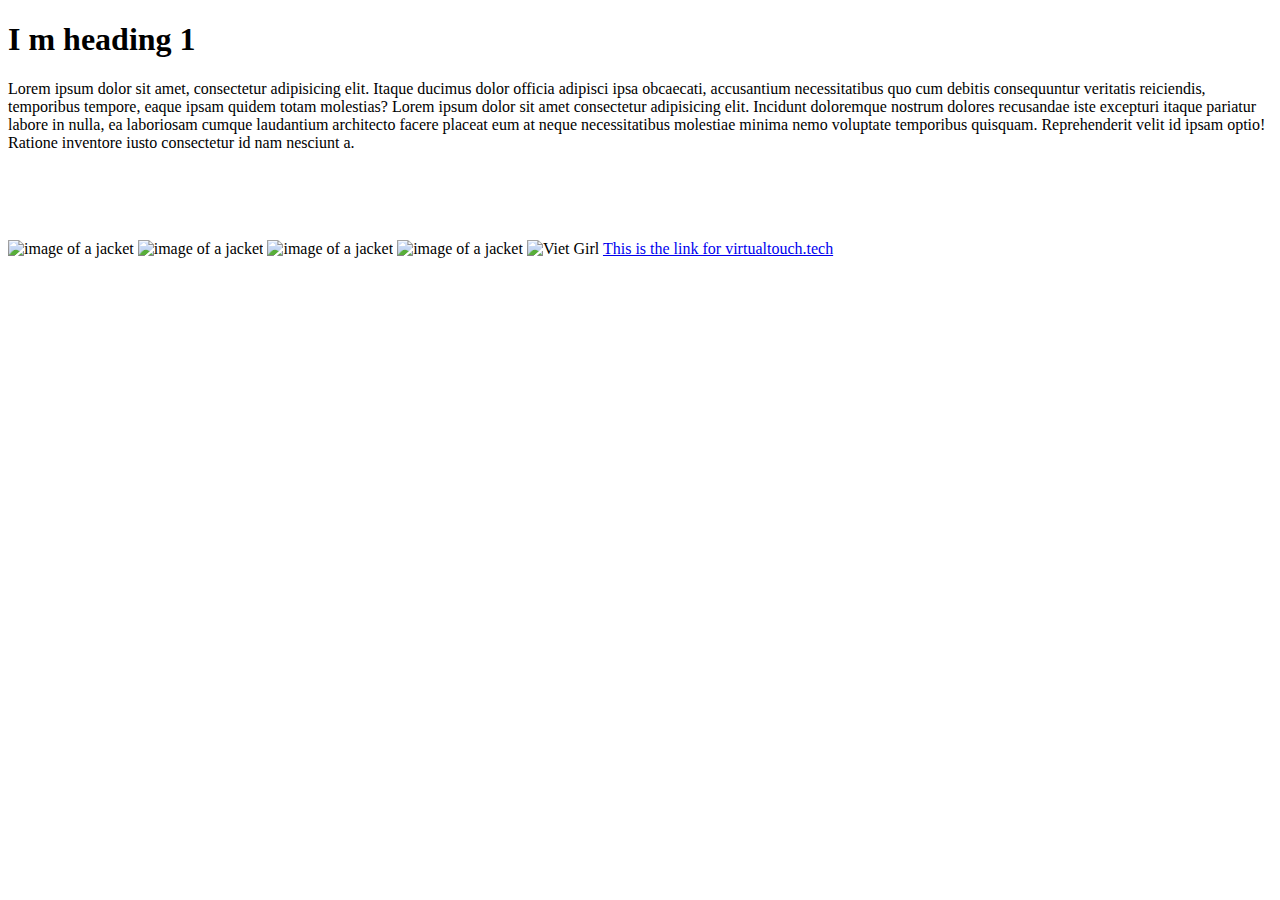
==== index.html @ 401727ae "initial commit" ====
<!DOCTYPE html>
<html lang="en">
<head>
    <meta charset="UTF-8">
    <meta name="viewport" content="width=device-width, initial-scale=1.0">
    <title>Document</title>
</head>
<body>
<h1>I m heading 1</h1>
<p>Lorem ipsum dolor sit amet, consectetur adipisicing elit. Itaque ducimus dolor officia adipisci ipsa obcaecati, accusantium necessitatibus quo cum debitis consequuntur veritatis reiciendis, temporibus tempore, eaque ipsam quidem totam molestias? Lorem ipsum dolor sit amet consectetur adipisicing elit. Incidunt doloremque nostrum dolores recusandae iste excepturi itaque pariatur labore in nulla, ea laboriosam cumque laudantium architecto facere placeat eum at neque necessitatibus molestiae minima nemo voluptate temporibus quisquam. Reprehenderit velit id ipsam optio! Ratione inventore iusto consectetur id nam nesciunt a.</p>
<br>
<br>
<br>
<br>
<!--This is the image section-->
<img src="/images/Leather Jacket thumb.png" width=367 alt="image of a jacket">
<img src="/images/outfit3 black coat thumb.png" width=367 alt="image of a jacket">
<img src="/images/outfit3 top thumb.png" width=367 alt="image of a jacket">
<img src="/images/outfit4 dress thumb.png" width=367  alt="image of a jacket">
<img src="/images/pexels-1468379.jpg" width=367  alt="Viet Girl">
<a href="about.html">This is the link for virtualtouch.tech</a>

</body> 
</html>
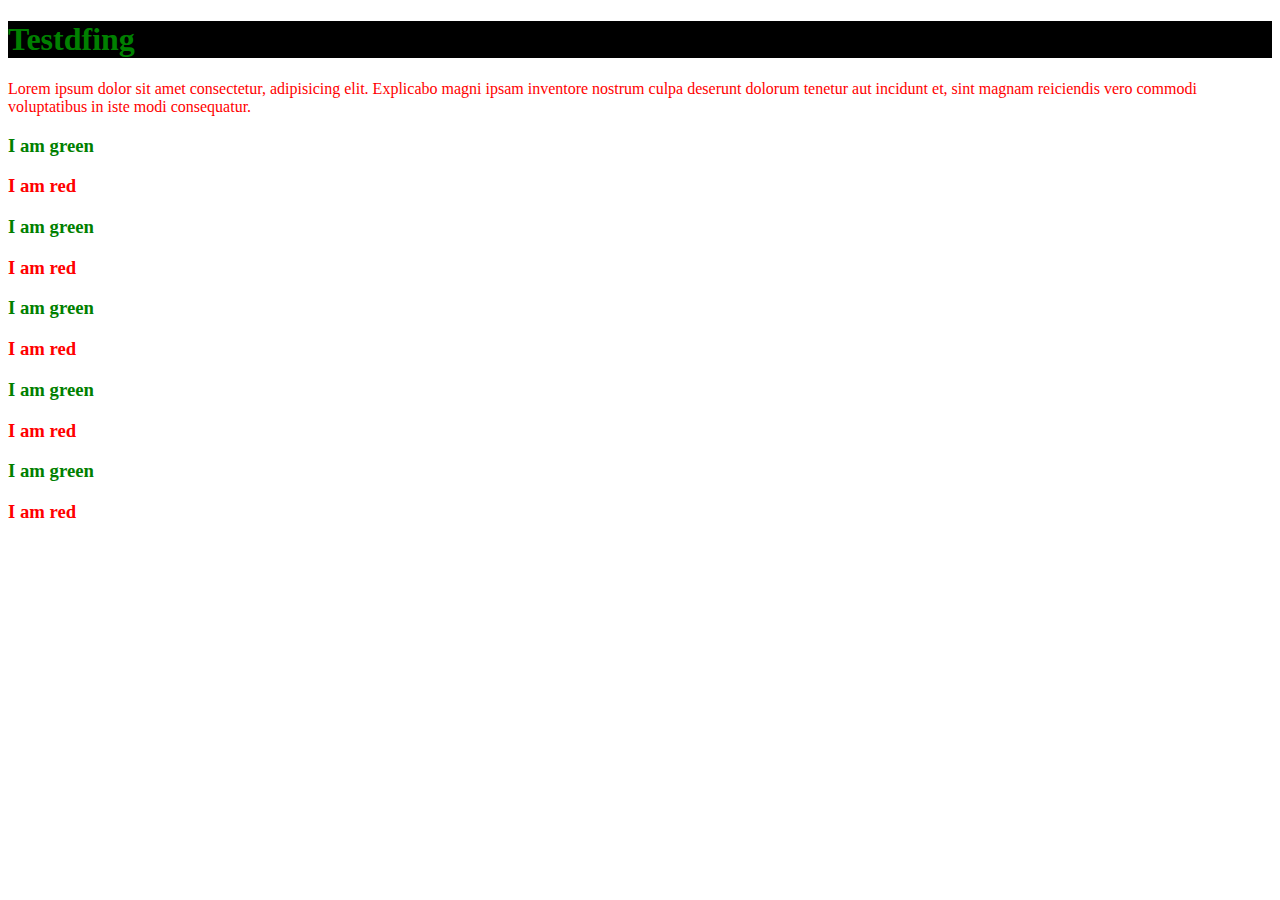
==== commit d800d97a: "initial commit" ====
--- a/index.html
+++ b/index.html
@@ -4,21 +4,21 @@
     <meta charset="UTF-8">
     <meta name="viewport" content="width=device-width, initial-scale=1.0">
     <title>Document</title>
+    <link rel="stylesheet" href="./css/styles.css">
 </head>
 <body>
-<h1>I m heading 1</h1>
-<p>Lorem ipsum dolor sit amet, consectetur adipisicing elit. Itaque ducimus dolor officia adipisci ipsa obcaecati, accusantium necessitatibus quo cum debitis consequuntur veritatis reiciendis, temporibus tempore, eaque ipsam quidem totam molestias? Lorem ipsum dolor sit amet consectetur adipisicing elit. Incidunt doloremque nostrum dolores recusandae iste excepturi itaque pariatur labore in nulla, ea laboriosam cumque laudantium architecto facere placeat eum at neque necessitatibus molestiae minima nemo voluptate temporibus quisquam. Reprehenderit velit id ipsam optio! Ratione inventore iusto consectetur id nam nesciunt a.</p>
-<br>
-<br>
-<br>
-<br>
-<!--This is the image section-->
-<img src="/images/Leather Jacket thumb.png" width=367 alt="image of a jacket">
-<img src="/images/outfit3 black coat thumb.png" width=367 alt="image of a jacket">
-<img src="/images/outfit3 top thumb.png" width=367 alt="image of a jacket">
-<img src="/images/outfit4 dress thumb.png" width=367  alt="image of a jacket">
-<img src="/images/pexels-1468379.jpg" width=367  alt="Viet Girl">
-<a href="about.html">This is the link for virtualtouch.tech</a>
-
-</body> 
+    <h1 id="heading">Testdfing </h1>
+    <p>Lorem ipsum dolor sit amet consectetur, adipisicing elit. Explicabo magni ipsam inventore nostrum culpa deserunt dolorum tenetur aut incidunt et, sint magnam reiciendis vero commodi voluptatibus in iste modi consequatur. </p>
+    <h3 class="green">I am green</h3>
+    <h3 class="red">I am red</h3>
+    <h3 class="green">I am green</h3>
+    <h3 class="red">I am red</h3>
+    <h3 class="green">I am green</h3>
+    <h3 class="red">I am red</h3>
+    <h3 class="green">I am green</h3>
+    <h3 class="red">I am red</h3>
+    <h3 class="green">I am green</h3>
+    <h3 class="red">I am red</h3>
+    
+</body>
 </html>--- a/css/styles.css
+++ b/css/styles.css
@@ -0,0 +1,18 @@
+h1 {
+  color: aquamarine;
+}
+p {
+  color: red;
+}
+#heading {
+  color: green;
+  background: black;
+}
+
+.green{
+  color:green;
+}
+
+.red{
+  color:red;
+}